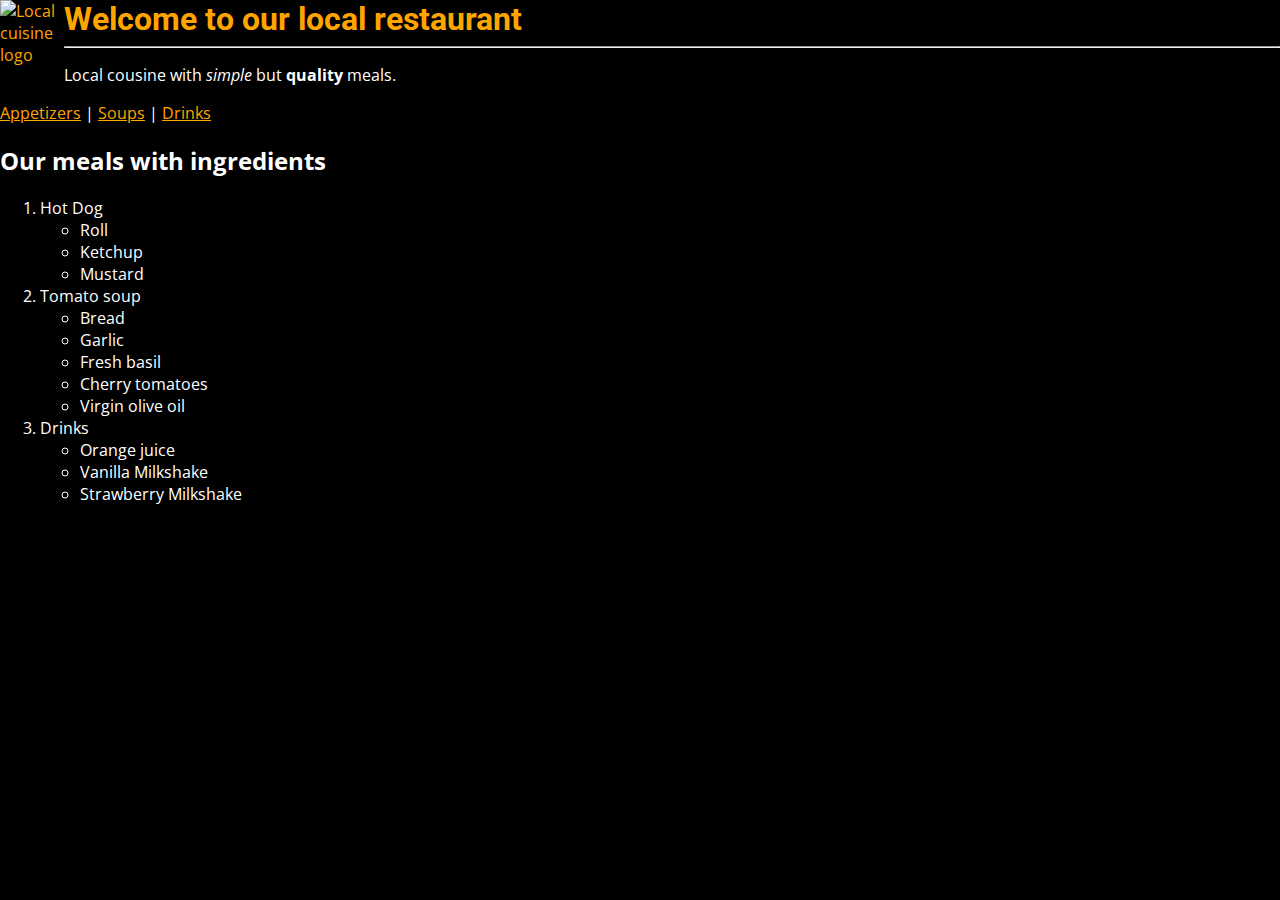
==== index.html @ 0fa1e85b "- Complete the Section 4 in README - Redesign our restaurant page" ====
<!DOCTYPE html>
<html lang="en">
    <head>
        <title>The Complete Web Developer in 2020: Zero to Mastery</title>
        <meta charset="UTF-8">
        <meta name="viewport" content="width=device-width, initial-scale=1">
        <link href="css/style.css" rel="stylesheet">
    </head>
    <body>
        <a href="index.html">
            <img src="https://cdn.pixabay.com/photo/2019/06/27/21/14/logo-4303138_960_720.png" alt="Local cuisine logo"
            width="64" style="float:left;">
        </a>
        <h1>Welcome to our local restaurant</h1>
        <hr>
        <p>Local cousine with <em>simple</em> but <strong>quality</strong> meals.</p>
        <a href="#appetizer">Appetizers</a> |
        <a href="#soup">Soups</a> |
        <a href="#drinks">Drinks</a>
        <h2>Our meals with ingredients</h2>
        <ol>
            <li id="appetizer">Hot Dog</li>
            <ul>
                <li>Roll</li>
                <li>Ketchup</li>
                <li>Mustard</li>
            </ul>
            <li id="soup">Tomato soup</li>
            <ul>
                <li>Bread</li>
                <li>Garlic</li>
                <li>Fresh basil</li>
                <li>Cherry tomatoes</li>
                <li>Virgin olive oil</li>
            </ul>
            <li id="drinks">Drinks</li>
            <ul>
                <li>Orange juice</li>
                <li>Vanilla Milkshake</li>
                <li>Strawberry Milkshake</li>
            </ul>
        </ol>
    </body>
</html>
---- css/style.css ----
@import url("https://fonts.googleapis.com/css?family=Open+Sans|Roboto&display=swap&subset=latin-ext");
html, body {
  padding: 0;
  margin: 0;
}

body {
  background-color: black;
  color: white;
  font-family: "Open Sans", sans-serif;
}

h1 {
  margin: 0;
  padding: 0;
  color: orange;
  font-family: "Roboto", sans-serif;
}

a, a.visited {
  color: orange;
}
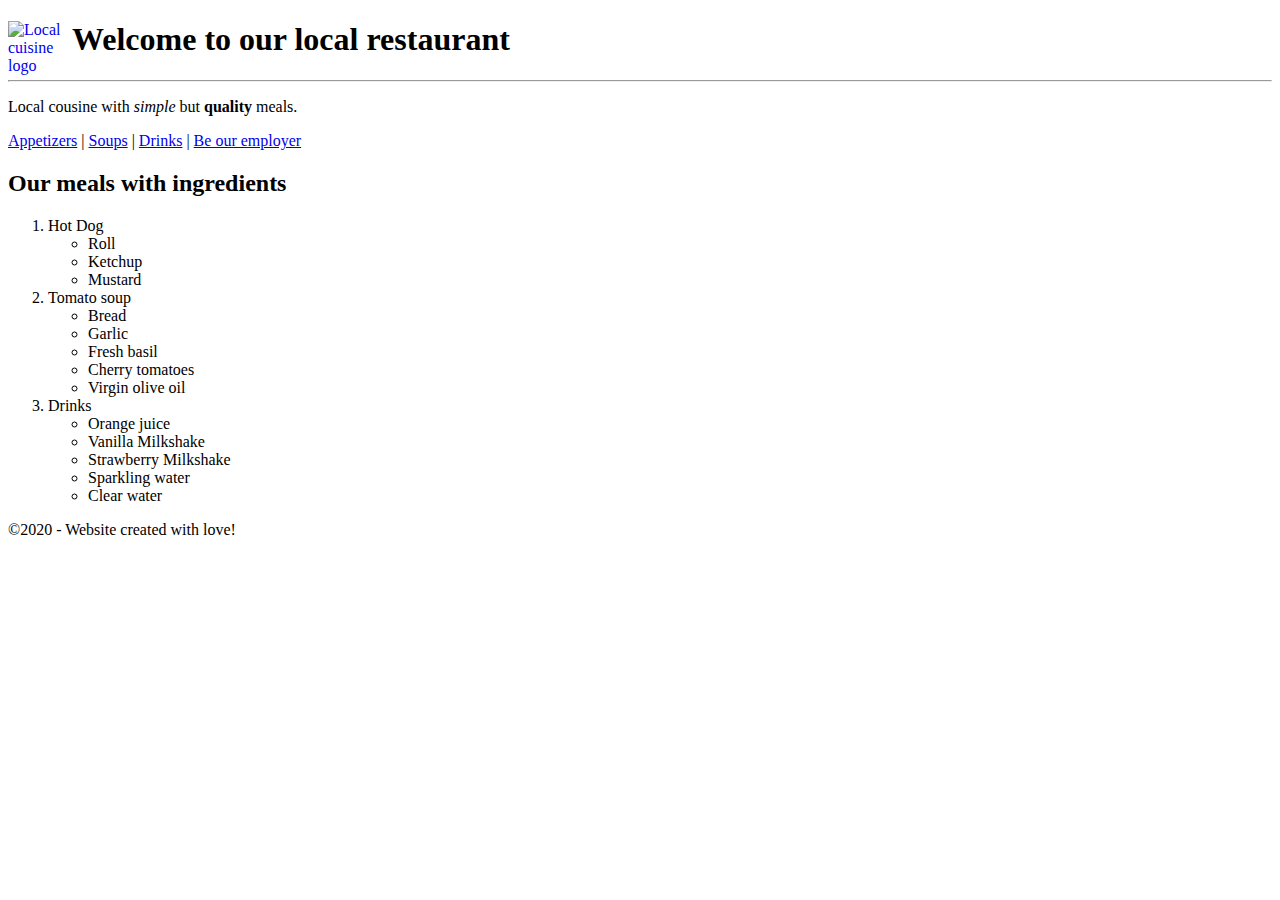
==== commit 83a94e92: "- Finish the section 5 (HTML and HTML5) - More improvments of our restaurant website - Some cosmetic" ====
--- a/index.html
+++ b/index.html
@@ -4,41 +4,53 @@
         <title>The Complete Web Developer in 2020: Zero to Mastery</title>
         <meta charset="UTF-8">
         <meta name="viewport" content="width=device-width, initial-scale=1">
-        <link href="css/style.css" rel="stylesheet">
+        <!-- <link href="css/style.css" rel="stylesheet"> -->
     </head>
     <body>
-        <a href="index.html">
-            <img src="https://cdn.pixabay.com/photo/2019/06/27/21/14/logo-4303138_960_720.png" alt="Local cuisine logo"
-            width="64" style="float:left;">
-        </a>
-        <h1>Welcome to our local restaurant</h1>
-        <hr>
-        <p>Local cousine with <em>simple</em> but <strong>quality</strong> meals.</p>
-        <a href="#appetizer">Appetizers</a> |
-        <a href="#soup">Soups</a> |
-        <a href="#drinks">Drinks</a>
-        <h2>Our meals with ingredients</h2>
-        <ol>
-            <li id="appetizer">Hot Dog</li>
-            <ul>
-                <li>Roll</li>
-                <li>Ketchup</li>
-                <li>Mustard</li>
-            </ul>
-            <li id="soup">Tomato soup</li>
-            <ul>
-                <li>Bread</li>
-                <li>Garlic</li>
-                <li>Fresh basil</li>
-                <li>Cherry tomatoes</li>
-                <li>Virgin olive oil</li>
-            </ul>
-            <li id="drinks">Drinks</li>
-            <ul>
-                <li>Orange juice</li>
-                <li>Vanilla Milkshake</li>
-                <li>Strawberry Milkshake</li>
-            </ul>
-        </ol>
+        <header>
+            <a href="index.html">
+                <img src="https://cdn.pixabay.com/photo/2019/06/27/21/14/logo-4303138_960_720.png" alt="Local cuisine logo"
+                width="64" style="float:left;">
+            </a>
+            <h1>Welcome to our local restaurant</h1>
+            <hr>
+            <p>Local cousine with <em>simple</em> but <strong>quality</strong> meals.</p>
+        </header>
+        <nav>
+            <a href="#appetizer">Appetizers</a> |
+            <a href="#soup">Soups</a> |
+            <a href="#drinks">Drinks</a> |
+            <a href="registration.html">Be our employer</a>
+        </nav>
+        <main>
+            <h2>Our meals with ingredients</h2>
+            <ol>
+                <li id="appetizer">Hot Dog</li>
+                <ul>
+                    <li>Roll</li>
+                    <li>Ketchup</li>
+                    <li>Mustard</li>
+                </ul>
+                <li id="soup">Tomato soup</li>
+                <ul>
+                    <li>Bread</li>
+                    <li>Garlic</li>
+                    <li>Fresh basil</li>
+                    <li>Cherry tomatoes</li>
+                    <li>Virgin olive oil</li>
+                </ul>
+                <li id="drinks">Drinks</li>
+                <ul>
+                    <li>Orange juice</li>
+                    <li>Vanilla Milkshake</li>
+                    <li>Strawberry Milkshake</li>
+                    <li>Sparkling water</li>
+                    <li>Clear water</li>
+                </ul>
+            </ol>
+        </main>
+        <footer>
+            &copy;2020 - Website created with love!
+        </footer>
     </body>
 </html>--- a/css/style.css
+++ b/css/style.css
@@ -20,3 +20,8 @@
 a, a.visited {
   color: orange;
 }
+
+.form-text {
+  margin-bottom: 2rem;
+  display: block;
+}
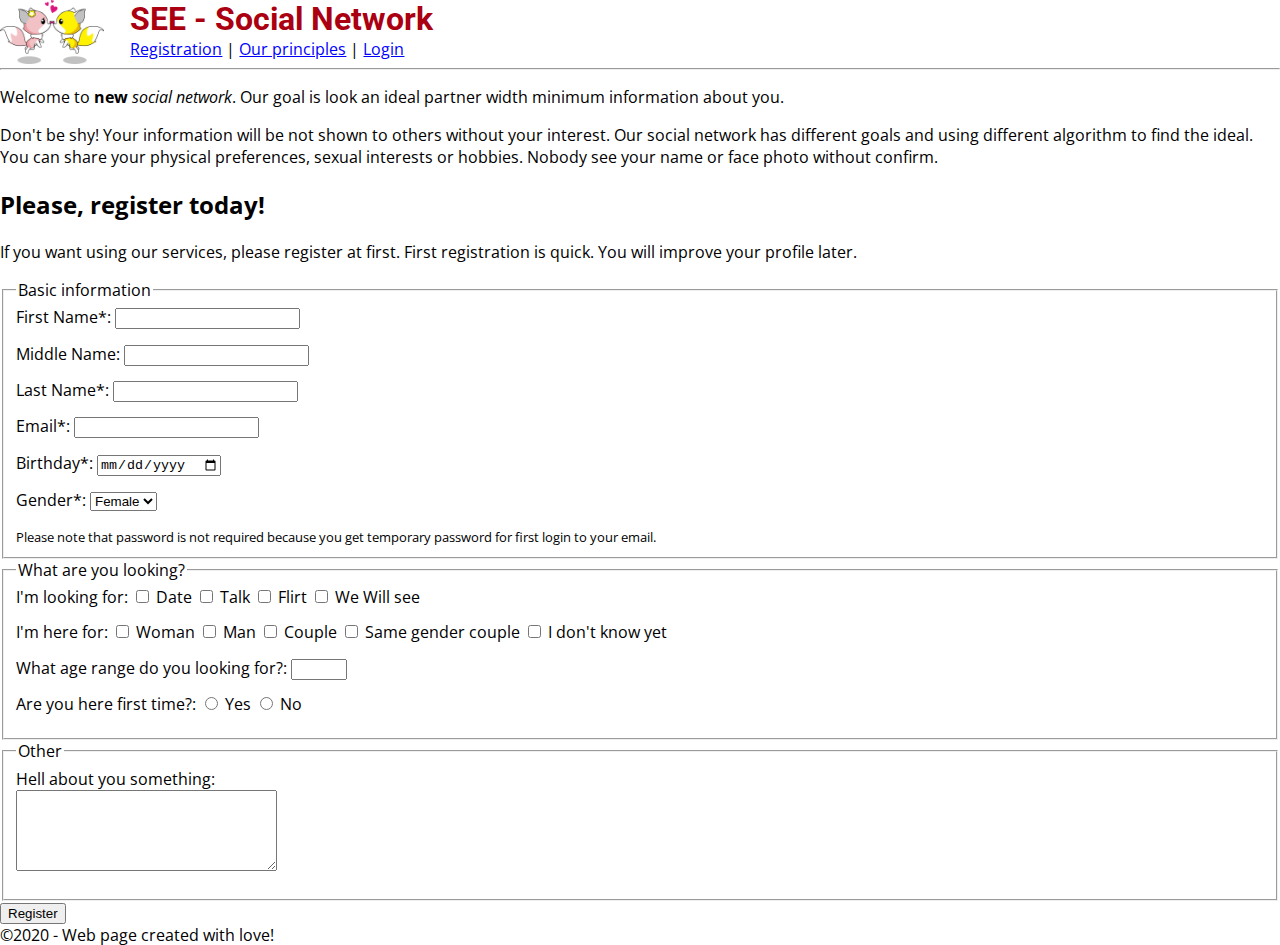
==== commit 723cbe7f: "- Reorganize the page - Rewrite README for social network concept" ====
--- a/index.html
+++ b/index.html
@@ -1,56 +1,109 @@
 <!DOCTYPE html>
 <html lang="en">
-    <head>
-        <title>The Complete Web Developer in 2020: Zero to Mastery</title>
-        <meta charset="UTF-8">
-        <meta name="viewport" content="width=device-width, initial-scale=1">
-        <!-- <link href="css/style.css" rel="stylesheet"> -->
-    </head>
-    <body>
-        <header>
-            <a href="index.html">
-                <img src="https://cdn.pixabay.com/photo/2019/06/27/21/14/logo-4303138_960_720.png" alt="Local cuisine logo"
-                width="64" style="float:left;">
-            </a>
-            <h1>Welcome to our local restaurant</h1>
-            <hr>
-            <p>Local cousine with <em>simple</em> but <strong>quality</strong> meals.</p>
-        </header>
+<head>
+    <meta charset="UTF-8">
+    <meta name="viewport" content="width=device-width, initial-scale=1.0">
+    <link rel="stylesheet" href="css/style.min.css">
+    <title>SEE - Social Algorithm</title>
+    <style>
+        div {margin-bottom: 10pt;}
+    </style>
+</head>
+<body>
+    <header>
+        <a href="index.html">
+            <img src="res/logo.png" height="64" alt="SEE - Social Network logo" style="float: left; margin-right: 20pt;">
+        </a>
+        <h1>SEE - Social Network</h1>
         <nav>
-            <a href="#appetizer">Appetizers</a> |
-            <a href="#soup">Soups</a> |
-            <a href="#drinks">Drinks</a> |
-            <a href="registration.html">Be our employer</a>
+            <a href="index.html">Registration</a> |
+            <a href="principles.html">Our principles</a> |
+            <a href="login.html">Login</a>
         </nav>
-        <main>
-            <h2>Our meals with ingredients</h2>
-            <ol>
-                <li id="appetizer">Hot Dog</li>
-                <ul>
-                    <li>Roll</li>
-                    <li>Ketchup</li>
-                    <li>Mustard</li>
-                </ul>
-                <li id="soup">Tomato soup</li>
-                <ul>
-                    <li>Bread</li>
-                    <li>Garlic</li>
-                    <li>Fresh basil</li>
-                    <li>Cherry tomatoes</li>
-                    <li>Virgin olive oil</li>
-                </ul>
-                <li id="drinks">Drinks</li>
-                <ul>
-                    <li>Orange juice</li>
-                    <li>Vanilla Milkshake</li>
-                    <li>Strawberry Milkshake</li>
-                    <li>Sparkling water</li>
-                    <li>Clear water</li>
-                </ul>
-            </ol>
-        </main>
-        <footer>
-            &copy;2020 - Website created with love!
-        </footer>
-    </body>
+        <hr>
+    </header>
+    <main>
+        <p>Welcome to <strong>new</strong> <em>social network</em>. Our goal is look an ideal partner width
+        minimum information about you.</p>
+        <p>Don't be shy! Your information will be not shown to others without your interest. Our social network has
+        different goals and using different algorithm to find the ideal. You can share your physical preferences,
+        sexual interests or hobbies. Nobody see your name or face photo without confirm.</p>
+        <h2>Please, register today!</h2>
+        <p>If you want using our services, please register at first. First registration is quick. You will improve
+        your profile later.</p>
+        <form action="main.html" name="registration" method="GET">
+            <fieldset>
+                <legend>Basic information</legend>
+                <div>
+                    <label>First Name*: </label>
+                    <input type="text" name="first_name" minlength="2" title="Please, start with your First name" required>
+                </div>
+                <div>
+                    <label>Middle Name: </label>
+                    <input type="text" name="middle_name" title="Middle name if you have">
+                </div>
+                <div>
+                    <label>Last Name*: </label>
+                    <input type="text" name="last_name" minlength="2" title="Everyone has Last name, right?" required>
+                </div>
+                <div>
+                    <label>Email*: </label>
+                    <input type="email" name="email" title="What is your primary contact email address please?" required>
+                </div>
+                <div>
+                    <label>Birthday*: </label>
+                    <input type="date" name="birthday" title="Don't worry. We want your birthday just for better algorithm to find your ideal opposite" required>
+                </div>
+                <div>
+                    <label>Gender*: </label>
+                    <select name="gender" title="Are you Female, Male or something other?" required>
+                        <option value="female">Female</option>
+                        <option value="male">Male</option>
+                        <option value="other">Other</option>
+                    </select>
+                </div>
+            <small>Please note that password is not required because you get temporary password for first login to your email.</small>
+            </fieldset>
+            <fieldset>
+                <legend>What are you looking?</legend>
+                <div>
+                    <label>I'm looking for: </label>
+                    <input type="checkbox" name="date" title="If you're looking date"> Date
+                    <input type="checkbox" name="talk" title="Are you interested just about talk?"> Talk
+                    <input type="checkbox" name="flirt" title="Do you love flirt?"> Flirt
+                    <input type="checkbox" name="unspecified" title="Nobody know what's happens"> We Will see
+                </div>
+                <div>
+                    <label>I'm here for: </label>
+                    <input type="checkbox" name="looking_woman" title="Do you want woman?"> Woman
+                    <input type="checkbox" name="looking_man" title="Prefer men?"> Man
+                    <input type="checkbox" name="looking_couple" title="Are you into couples?"> Couple
+                    <input type="checkbox" name="looking_same_gender_couple" title="I want the same gender couple"> Same gender couple
+                    <input type="checkbox" name="looking_unknown" title="You can edit this later"> I don't know yet
+                </div>
+                <div>
+                    <label>What age range do you looking for?: </label>
+                    <input type="number" name="age_range" min="18" max="99" title="Do you looking bunny, your age or someone older?">
+                </div>
+                <div>
+                    <label>Are you here first time?: </label>
+                    <input type="radio" name="first_visit" title="Yes, I'm first time here"> Yes
+                    <input type="radio" name="first_visit" title="No, I used this network before"> No
+                </div>
+            </fieldset>
+            <fieldset>
+                <legend>Other</legend>
+                <div>
+                    <label>Hell about you something: </label>
+                    <br>
+                    <textarea name="bio" rows="5" cols="30" title="What about your additional bio?"></textarea>
+                </div>
+            </fieldset>
+            <input type="submit" value="Register">
+        </form>
+    </main>
+    <footer>
+        &copy;2020 - Web page created with love!
+    </footer>
+</body>
 </html>--- a/css/style.min.css
+++ b/css/style.min.css
@@ -0,0 +1 @@
+@import url("https://fonts.googleapis.com/css?family=Open+Sans|Roboto&display=swap&subset=latin-ext");html,body{padding:0;margin:0}body{background-color:#fff;color:#000;font-family:"Open Sans",sans-serif}h1{margin:0;padding:0;color:#a01;font-family:"Roboto",sans-serif}a,a.visited{color:blue}.form-text{margin-bottom:2rem;display:block}
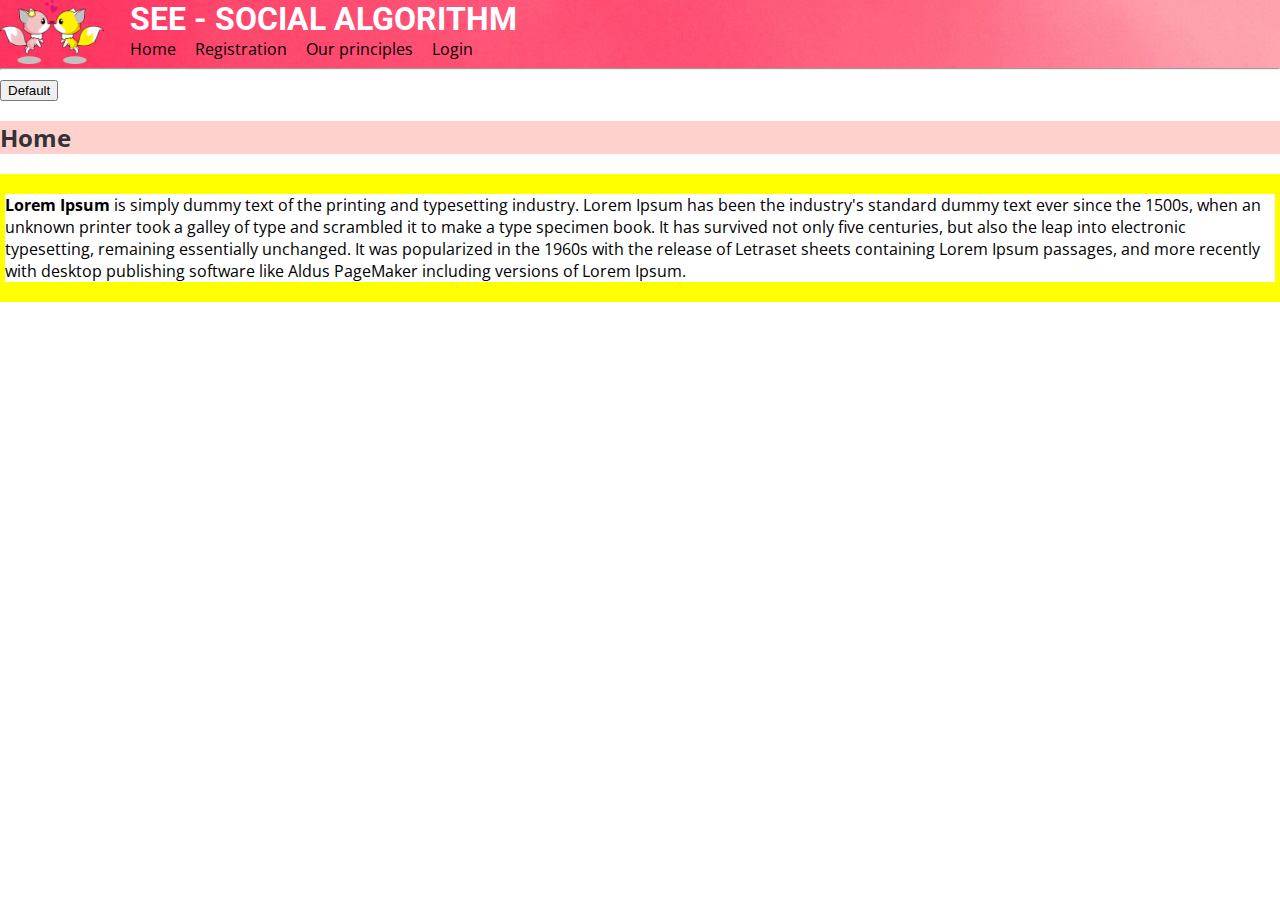
==== commit b5ba3b43: "- Almost finished Section 5 (CSS) - Many improvments of SEE site - Some experiments in login.html" ====
--- a/index.html
+++ b/index.html
@@ -1,109 +1,36 @@
 <!DOCTYPE html>
-<html lang="en">
+<html>
 <head>
     <meta charset="UTF-8">
     <meta name="viewport" content="width=device-width, initial-scale=1.0">
-    <link rel="stylesheet" href="css/style.min.css">
+    <link rel="stylesheet" type="text/css" href="css/style.min.css">
     <title>SEE - Social Algorithm</title>
-    <style>
-        div {margin-bottom: 10pt;}
-    </style>
 </head>
 <body>
     <header>
         <a href="index.html">
             <img src="res/logo.png" height="64" alt="SEE - Social Network logo" style="float: left; margin-right: 20pt;">
         </a>
-        <h1>SEE - Social Network</h1>
+        <h1>SEE - Social Algorithm</h1>
         <nav>
-            <a href="index.html">Registration</a> |
-            <a href="principles.html">Our principles</a> |
-            <a href="login.html">Login</a>
+            <ul>
+                <li><a href="index.html">Home</a></li>
+                <li><a href="register.html">Registration</a></li>
+                <li><a href="principles.html">Our principles</a></li>
+                <li><a href="login.html">Login</a></li>
+            </ul>
         </nav>
         <hr>
     </header>
-    <main>
-        <p>Welcome to <strong>new</strong> <em>social network</em>. Our goal is look an ideal partner width
-        minimum information about you.</p>
-        <p>Don't be shy! Your information will be not shown to others without your interest. Our social network has
-        different goals and using different algorithm to find the ideal. You can share your physical preferences,
-        sexual interests or hobbies. Nobody see your name or face photo without confirm.</p>
-        <h2>Please, register today!</h2>
-        <p>If you want using our services, please register at first. First registration is quick. You will improve
-        your profile later.</p>
-        <form action="main.html" name="registration" method="GET">
-            <fieldset>
-                <legend>Basic information</legend>
-                <div>
-                    <label>First Name*: </label>
-                    <input type="text" name="first_name" minlength="2" title="Please, start with your First name" required>
-                </div>
-                <div>
-                    <label>Middle Name: </label>
-                    <input type="text" name="middle_name" title="Middle name if you have">
-                </div>
-                <div>
-                    <label>Last Name*: </label>
-                    <input type="text" name="last_name" minlength="2" title="Everyone has Last name, right?" required>
-                </div>
-                <div>
-                    <label>Email*: </label>
-                    <input type="email" name="email" title="What is your primary contact email address please?" required>
-                </div>
-                <div>
-                    <label>Birthday*: </label>
-                    <input type="date" name="birthday" title="Don't worry. We want your birthday just for better algorithm to find your ideal opposite" required>
-                </div>
-                <div>
-                    <label>Gender*: </label>
-                    <select name="gender" title="Are you Female, Male or something other?" required>
-                        <option value="female">Female</option>
-                        <option value="male">Male</option>
-                        <option value="other">Other</option>
-                    </select>
-                </div>
-            <small>Please note that password is not required because you get temporary password for first login to your email.</small>
-            </fieldset>
-            <fieldset>
-                <legend>What are you looking?</legend>
-                <div>
-                    <label>I'm looking for: </label>
-                    <input type="checkbox" name="date" title="If you're looking date"> Date
-                    <input type="checkbox" name="talk" title="Are you interested just about talk?"> Talk
-                    <input type="checkbox" name="flirt" title="Do you love flirt?"> Flirt
-                    <input type="checkbox" name="unspecified" title="Nobody know what's happens"> We Will see
-                </div>
-                <div>
-                    <label>I'm here for: </label>
-                    <input type="checkbox" name="looking_woman" title="Do you want woman?"> Woman
-                    <input type="checkbox" name="looking_man" title="Prefer men?"> Man
-                    <input type="checkbox" name="looking_couple" title="Are you into couples?"> Couple
-                    <input type="checkbox" name="looking_same_gender_couple" title="I want the same gender couple"> Same gender couple
-                    <input type="checkbox" name="looking_unknown" title="You can edit this later"> I don't know yet
-                </div>
-                <div>
-                    <label>What age range do you looking for?: </label>
-                    <input type="number" name="age_range" min="18" max="99" title="Do you looking bunny, your age or someone older?">
-                </div>
-                <div>
-                    <label>Are you here first time?: </label>
-                    <input type="radio" name="first_visit" title="Yes, I'm first time here"> Yes
-                    <input type="radio" name="first_visit" title="No, I used this network before"> No
-                </div>
-            </fieldset>
-            <fieldset>
-                <legend>Other</legend>
-                <div>
-                    <label>Hell about you something: </label>
-                    <br>
-                    <textarea name="bio" rows="5" cols="30" title="What about your additional bio?"></textarea>
-                </div>
-            </fieldset>
-            <input type="submit" value="Register">
-        </form>
-    </main>
-    <footer>
-        &copy;2020 - Web page created with love!
-    </footer>
+    <section>
+        <button class="btn btn-primary">Default</button>
+        <h2>Home</h2>
+        <p><strong>Lorem Ipsum</strong> is simply dummy text of the printing and typesetting industry. Lorem Ipsum has been
+        the industry's standard dummy text ever since the 1500s, when an unknown printer took a galley of type and scrambled
+        it to make a type specimen book. It has survived not only five centuries, but also the leap into electronic
+        typesetting, remaining essentially unchanged. It was popularized in the 1960s with the release of Letraset sheets
+        containing Lorem Ipsum passages, and more recently with desktop publishing software like Aldus PageMaker including
+        versions of Lorem Ipsum.</p>
+    </section>
 </body>
 </html>--- a/css/style.min.css
+++ b/css/style.min.css
@@ -1 +1 @@
-@import url("https://fonts.googleapis.com/css?family=Open+Sans|Roboto&display=swap&subset=latin-ext");html,body{padding:0;margin:0}body{background-color:#fff;color:#000;font-family:"Open Sans",sans-serif}h1{margin:0;padding:0;color:#a01;font-family:"Roboto",sans-serif}a,a.visited{color:blue}.form-text{margin-bottom:2rem;display:block}
+@import url("https://fonts.googleapis.com/css?family=Open+Sans|Roboto&display=swap&subset=latin-ext");html,body{padding:0;margin:0}body{background-color:#fff;color:#000;font-family:"Open Sans",sans-serif}header{background:url("../res/header-background.jpg") no-repeat}h1{margin:0;padding:0;color:#fff;font-family:"Roboto",sans-serif;text-transform:uppercase}h2{color:#333;background-color:rgba(255,23,12,0.2)}nav ul{padding:0px;margin:0px}nav li{display:inline-block;list-style-type:none;margin-right:15px}a,a:visited{color:#000;text-decoration:none}a:hover{text-decoration:underline}.form-text{margin-bottom:2rem;display:block}.person{background-color:silver}.person:first-child{background-color:gold}.person:last-child{background-color:green}.person:nth-child(2){background-color:magenta}p{border-width:20px 5px;border-color:yellow;border-style:solid}
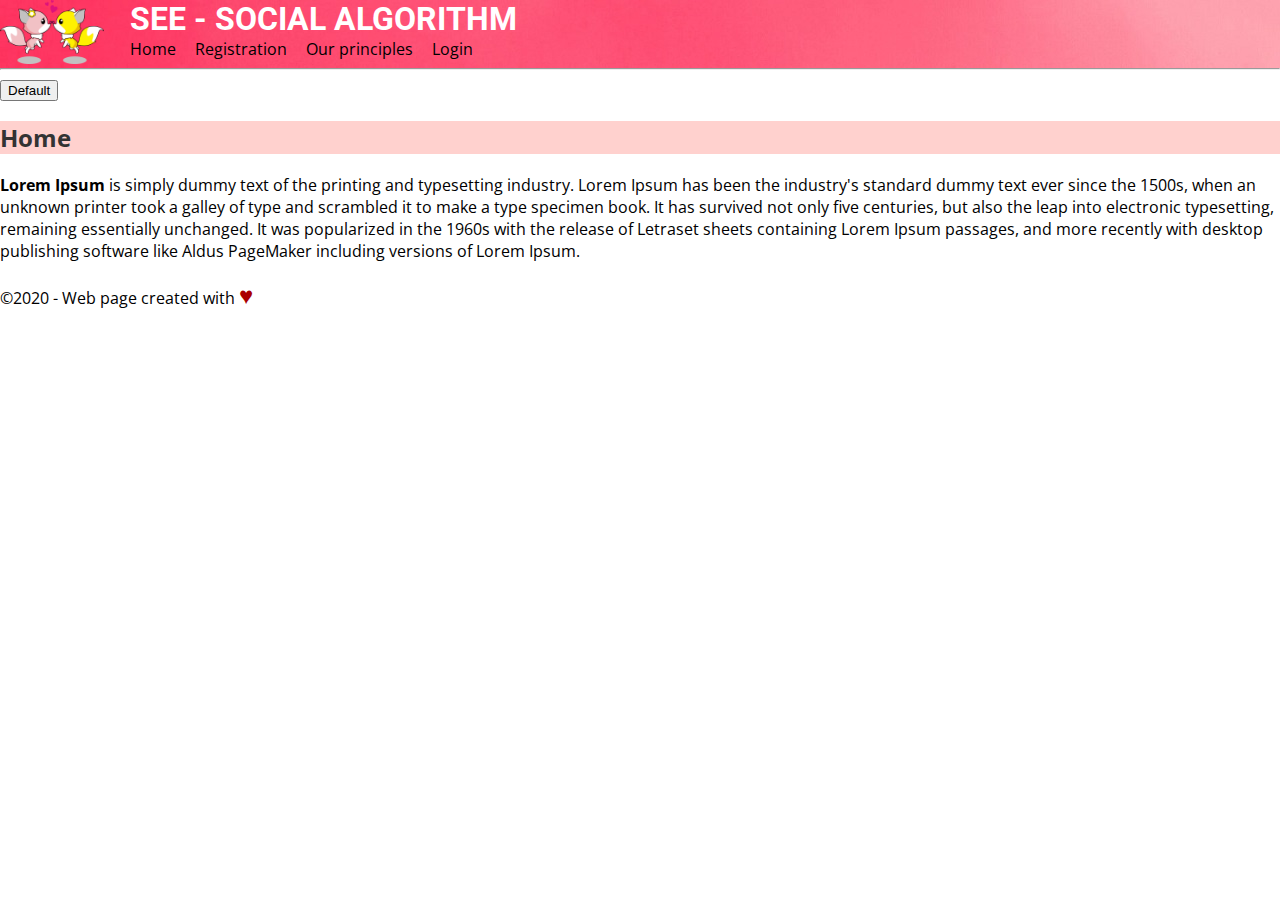
==== commit 7bb68104: "- Created gallery (without images) - Update README - Changes in original site" ====
--- a/index.html
+++ b/index.html
@@ -32,5 +32,8 @@
         containing Lorem Ipsum passages, and more recently with desktop publishing software like Aldus PageMaker including
         versions of Lorem Ipsum.</p>
     </section>
+    <footer>
+        &copy;2020 - Web page created with <span class="heart">&hearts;</span>
+    </footer>
 </body>
 </html>--- a/css/style.min.css
+++ b/css/style.min.css
@@ -1 +1 @@
-@import url("https://fonts.googleapis.com/css?family=Open+Sans|Roboto&display=swap&subset=latin-ext");html,body{padding:0;margin:0}body{background-color:#fff;color:#000;font-family:"Open Sans",sans-serif}header{background:url("../res/header-background.jpg") no-repeat}h1{margin:0;padding:0;color:#fff;font-family:"Roboto",sans-serif;text-transform:uppercase}h2{color:#333;background-color:rgba(255,23,12,0.2)}nav ul{padding:0px;margin:0px}nav li{display:inline-block;list-style-type:none;margin-right:15px}a,a:visited{color:#000;text-decoration:none}a:hover{text-decoration:underline}.form-text{margin-bottom:2rem;display:block}.person{background-color:silver}.person:first-child{background-color:gold}.person:last-child{background-color:green}.person:nth-child(2){background-color:magenta}p{border-width:20px 5px;border-color:yellow;border-style:solid}
+@import url("https://fonts.googleapis.com/css?family=Open+Sans|Roboto&display=swap&subset=latin-ext");html,body{padding:0;margin:0}body{background-color:#fff;color:#000;font-family:"Open Sans",sans-serif}header{background:url("../res/header-background.jpg") no-repeat}h1{margin:0;padding:0;color:#fff;font-family:"Roboto",sans-serif;text-transform:uppercase}h2{color:#333;background-color:rgba(255,23,12,0.2)}nav ul{padding:0px;margin:0px}nav li{display:inline-block;list-style-type:none;margin-right:15px}a,a:visited{color:#000;text-decoration:none}a:hover{text-decoration:underline}span.heart{color:#a00;font-size:1.5rem;font-weight:bold}
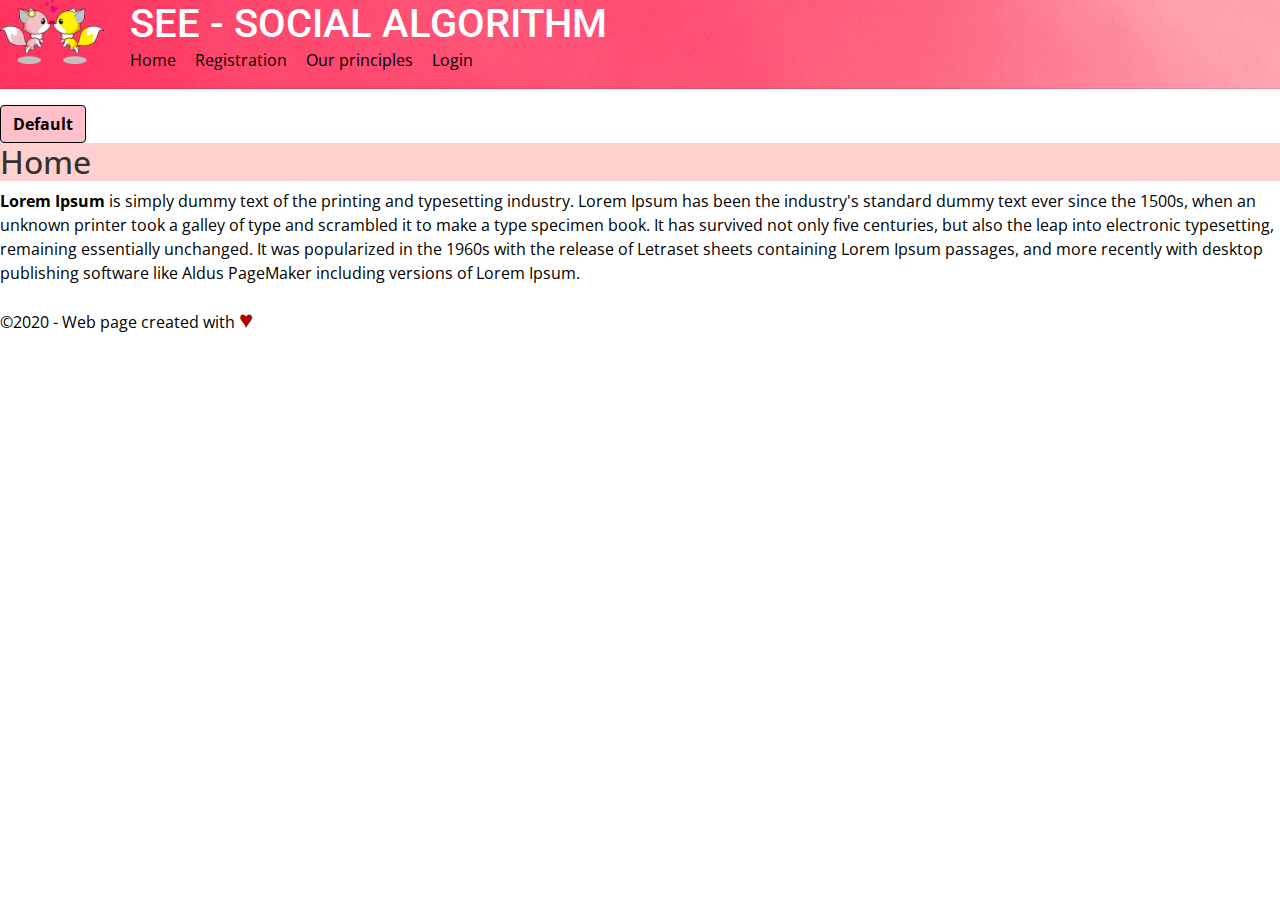
==== commit b1002413: "- Changes in README - Registration rewrite into bootstrap - Changes in stylesheets - Add new page (b" ====
--- a/index.html
+++ b/index.html
@@ -3,7 +3,11 @@
 <head>
     <meta charset="UTF-8">
     <meta name="viewport" content="width=device-width, initial-scale=1.0">
+    <link rel="stylesheet" href="https://stackpath.bootstrapcdn.com/bootstrap/4.4.1/css/bootstrap.min.css" integrity="sha384-Vkoo8x4CGsO3+Hhxv8T/Q5PaXtkKtu6ug5TOeNV6gBiFeWPGFN9MuhOf23Q9Ifjh" crossorigin="anonymous">
     <link rel="stylesheet" type="text/css" href="css/style.min.css">
+    <script src="https://code.jquery.com/jquery-3.4.1.slim.min.js" integrity="sha384-J6qa4849blE2+poT4WnyKhv5vZF5SrPo0iEjwBvKU7imGFAV0wwj1yYfoRSJoZ+n" crossorigin="anonymous"></script>
+    <script src="https://cdn.jsdelivr.net/npm/popper.js@1.16.0/dist/umd/popper.min.js" integrity="sha384-Q6E9RHvbIyZFJoft+2mJbHaEWldlvI9IOYy5n3zV9zzTtmI3UksdQRVvoxMfooAo" crossorigin="anonymous"></script>
+    <script src="https://stackpath.bootstrapcdn.com/bootstrap/4.4.1/js/bootstrap.min.js" integrity="sha384-wfSDF2E50Y2D1uUdj0O3uMBJnjuUD4Ih7YwaYd1iqfktj0Uod8GCExl3Og8ifwB6" crossorigin="anonymous"></script>
     <title>SEE - Social Algorithm</title>
 </head>
 <body>
--- a/css/style.min.css
+++ b/css/style.min.css
@@ -1 +1 @@
-@import url("https://fonts.googleapis.com/css?family=Open+Sans|Roboto&display=swap&subset=latin-ext");html,body{padding:0;margin:0}body{background-color:#fff;color:#000;font-family:"Open Sans",sans-serif}header{background:url("../res/header-background.jpg") no-repeat}h1{margin:0;padding:0;color:#fff;font-family:"Roboto",sans-serif;text-transform:uppercase}h2{color:#333;background-color:rgba(255,23,12,0.2)}nav ul{padding:0px;margin:0px}nav li{display:inline-block;list-style-type:none;margin-right:15px}a,a:visited{color:#000;text-decoration:none}a:hover{text-decoration:underline}span.heart{color:#a00;font-size:1.5rem;font-weight:bold}
+@import url("https://fonts.googleapis.com/css?family=Open+Sans|Roboto&display=swap&subset=latin-ext");html,body{padding:0;margin:0}body{background-color:#fff;color:#000;font-family:"Open Sans",sans-serif}header{background:url("../res/header-background.jpg") no-repeat}h1{margin:0;padding:0;color:#fff;font-family:"Roboto",sans-serif;text-transform:uppercase}h2{color:#333;background-color:rgba(255,23,12,0.2)}nav ul{padding:0px;margin:0px}nav li{display:inline-block;list-style-type:none;margin-right:15px}a,a:visited{color:#000;text-decoration:none}a:hover{text-decoration:underline}span.heart{color:#a00;font-size:1.5rem;font-weight:bold}.btn-primary{background-color:pink;border:1px solid black;font-weight:bold;color:black}.btn-primary:hover{background-color:fuchsia}
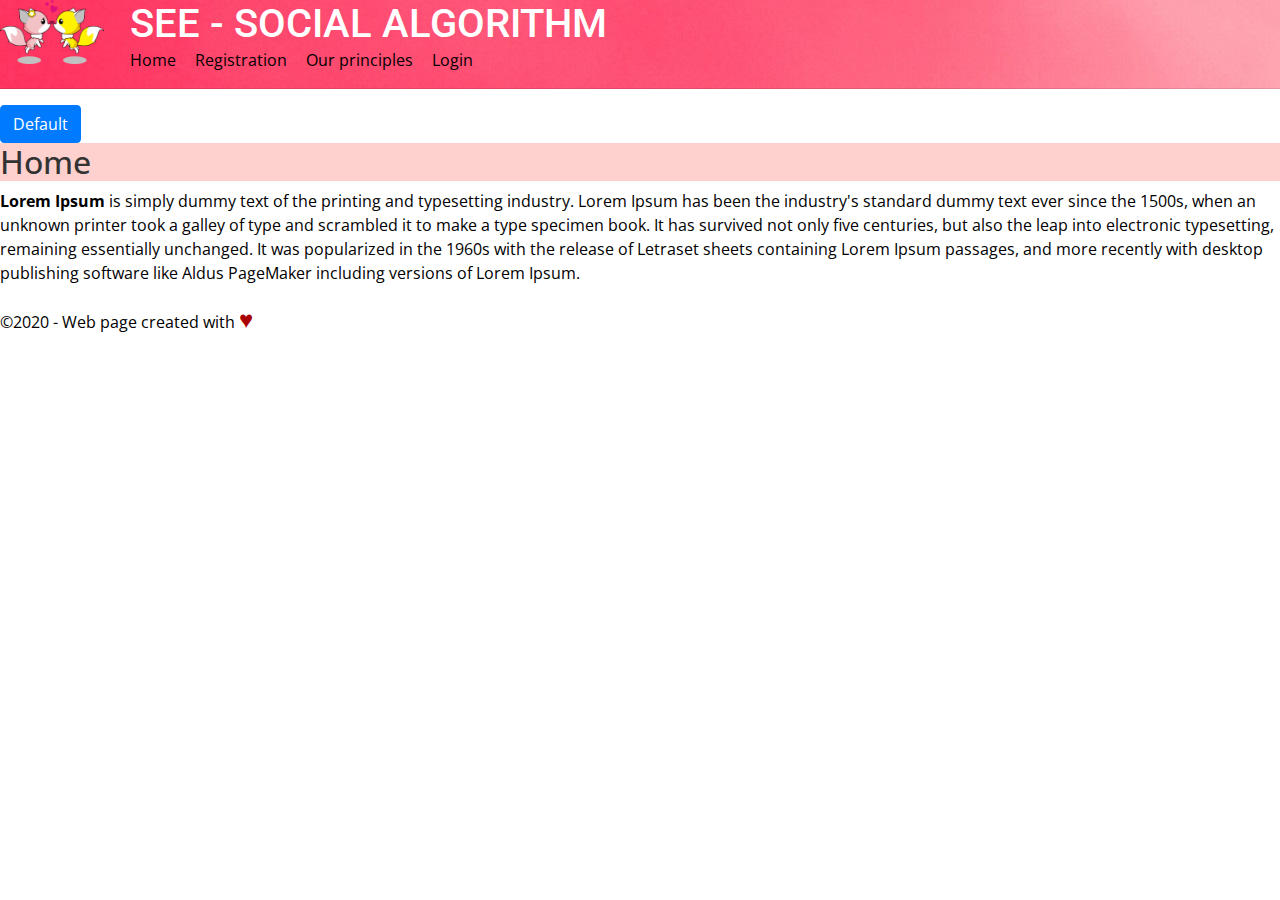
==== commit 3c1f29f5: "- Creating Landing page - Edit in README - Small changes in json - Some fixes" ====
--- a/index.html
+++ b/index.html
@@ -3,11 +3,9 @@
 <head>
     <meta charset="UTF-8">
     <meta name="viewport" content="width=device-width, initial-scale=1.0">
-    <link rel="stylesheet" href="https://stackpath.bootstrapcdn.com/bootstrap/4.4.1/css/bootstrap.min.css" integrity="sha384-Vkoo8x4CGsO3+Hhxv8T/Q5PaXtkKtu6ug5TOeNV6gBiFeWPGFN9MuhOf23Q9Ifjh" crossorigin="anonymous">
+    <link rel="stylesheet" href="https://stackpath.bootstrapcdn.com/bootstrap/4.4.1/css/bootstrap.min.css" 
+        integrity="sha384-Vkoo8x4CGsO3+Hhxv8T/Q5PaXtkKtu6ug5TOeNV6gBiFeWPGFN9MuhOf23Q9Ifjh" crossorigin="anonymous">
     <link rel="stylesheet" type="text/css" href="css/style.min.css">
-    <script src="https://code.jquery.com/jquery-3.4.1.slim.min.js" integrity="sha384-J6qa4849blE2+poT4WnyKhv5vZF5SrPo0iEjwBvKU7imGFAV0wwj1yYfoRSJoZ+n" crossorigin="anonymous"></script>
-    <script src="https://cdn.jsdelivr.net/npm/popper.js@1.16.0/dist/umd/popper.min.js" integrity="sha384-Q6E9RHvbIyZFJoft+2mJbHaEWldlvI9IOYy5n3zV9zzTtmI3UksdQRVvoxMfooAo" crossorigin="anonymous"></script>
-    <script src="https://stackpath.bootstrapcdn.com/bootstrap/4.4.1/js/bootstrap.min.js" integrity="sha384-wfSDF2E50Y2D1uUdj0O3uMBJnjuUD4Ih7YwaYd1iqfktj0Uod8GCExl3Og8ifwB6" crossorigin="anonymous"></script>
     <title>SEE - Social Algorithm</title>
 </head>
 <body>
@@ -39,5 +37,14 @@
     <footer>
         &copy;2020 - Web page created with <span class="heart">&hearts;</span>
     </footer>
+    <script src="https://code.jquery.com/jquery-3.4.1.slim.min.js"
+        integrity="sha384-J6qa4849blE2+poT4WnyKhv5vZF5SrPo0iEjwBvKU7imGFAV0wwj1yYfoRSJoZ+n"
+        crossorigin="anonymous"></script>
+    <script src="https://cdn.jsdelivr.net/npm/popper.js@1.16.0/dist/umd/popper.min.js"
+        integrity="sha384-Q6E9RHvbIyZFJoft+2mJbHaEWldlvI9IOYy5n3zV9zzTtmI3UksdQRVvoxMfooAo"
+        crossorigin="anonymous"></script>
+    <script src="https://stackpath.bootstrapcdn.com/bootstrap/4.4.1/js/bootstrap.min.js"
+        integrity="sha384-wfSDF2E50Y2D1uUdj0O3uMBJnjuUD4Ih7YwaYd1iqfktj0Uod8GCExl3Og8ifwB6"
+        crossorigin="anonymous"></script>
 </body>
 </html>--- a/css/style.min.css
+++ b/css/style.min.css
@@ -1 +1 @@
-@import url("https://fonts.googleapis.com/css?family=Open+Sans|Roboto&display=swap&subset=latin-ext");html,body{padding:0;margin:0}body{background-color:#fff;color:#000;font-family:"Open Sans",sans-serif}header{background:url("../res/header-background.jpg") no-repeat}h1{margin:0;padding:0;color:#fff;font-family:"Roboto",sans-serif;text-transform:uppercase}h2{color:#333;background-color:rgba(255,23,12,0.2)}nav ul{padding:0px;margin:0px}nav li{display:inline-block;list-style-type:none;margin-right:15px}a,a:visited{color:#000;text-decoration:none}a:hover{text-decoration:underline}span.heart{color:#a00;font-size:1.5rem;font-weight:bold}.btn-primary{background-color:pink;border:1px solid black;font-weight:bold;color:black}.btn-primary:hover{background-color:fuchsia}
+@import url("https://fonts.googleapis.com/css?family=Open+Sans|Roboto&display=swap&subset=latin-ext");html,body{padding:0;margin:0}body{background-color:#fff;color:#000;font-family:"Open Sans",sans-serif}header{background:url("../res/header-background.jpg") no-repeat}h1{margin:0;padding:0;color:#fff;font-family:"Roboto",sans-serif;text-transform:uppercase}h2{color:#333;background-color:rgba(255,23,12,0.2)}nav ul{padding:0px;margin:0px}nav li{display:inline-block;list-style-type:none;margin-right:15px}a,a:visited{color:#000;text-decoration:none}a:hover{text-decoration:underline}span.heart{color:#a00;font-size:1.5rem;font-weight:bold}.nowrap{white-space:nowrap}
